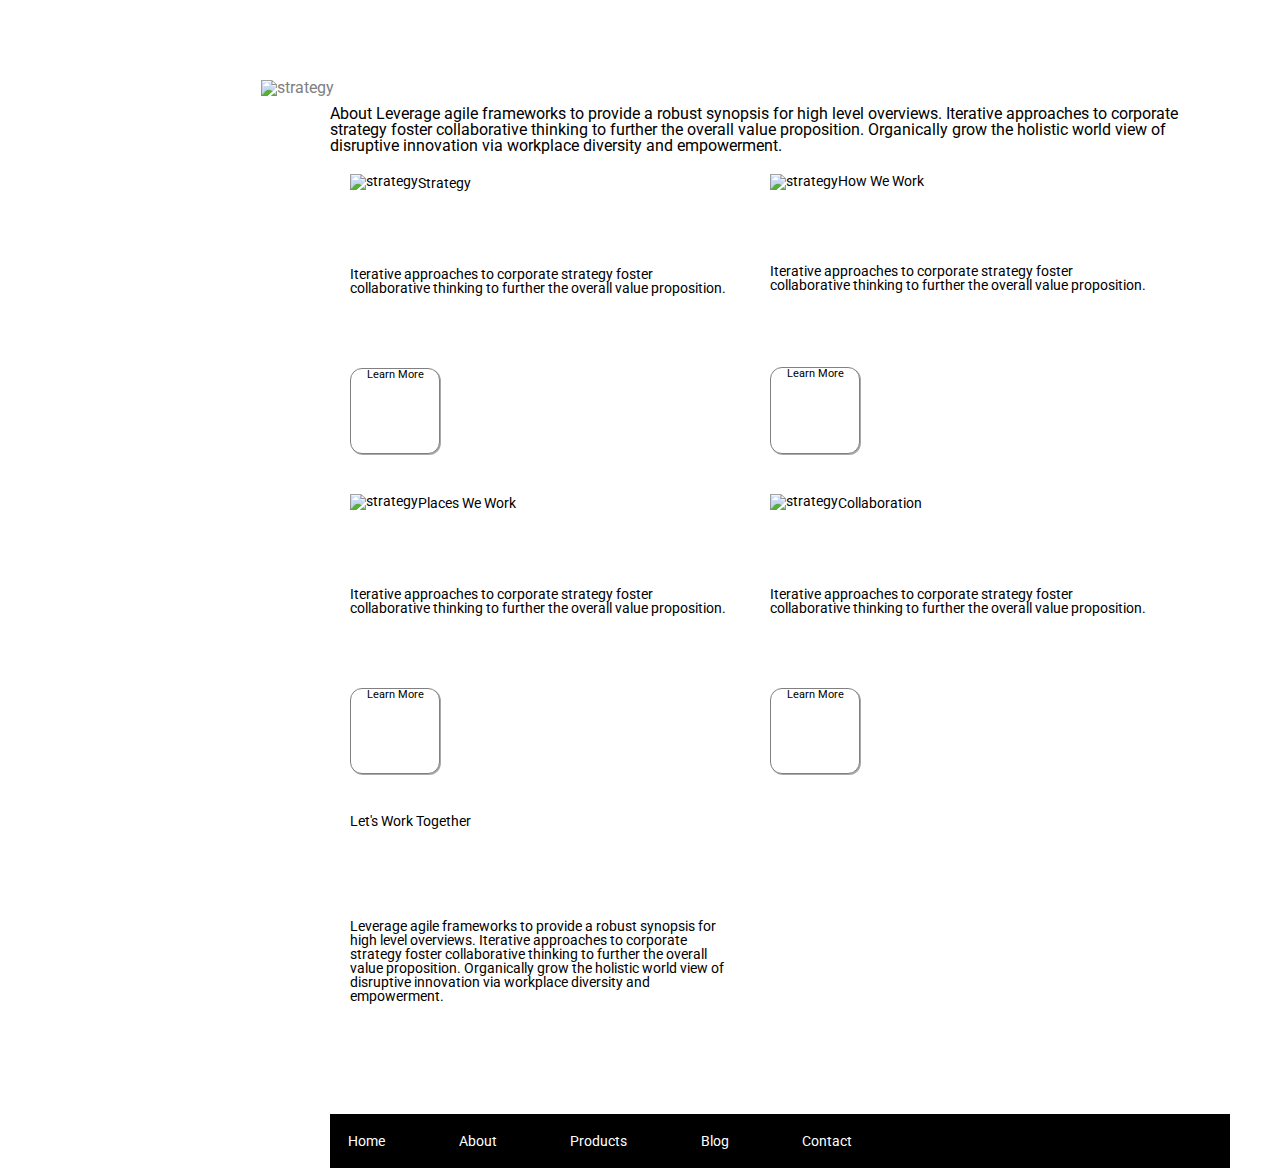
==== about.html @ cee8e8e8 "Sprint Challenge" ====
<!doctype html>

<html lang="en">
<head>
  <meta charset="utf-8">

  <title>Sprint Challenge - About</title>

  <link href="https://fonts.googleapis.com/css?family=Roboto|Rubik" rel="stylesheet">
  <link rel="stylesheet" href="css/index.css">

</head>
<nav class ="navigation2">
    <img src="img/lambda-black.png" alt="strategy">
<a>Home</a>
<a>About</a>
<a>Products</a>
<a>Blog</a>
</a>Contact</a>
<img  class="img2" src="img/jumbo-about.png" alt="strategy">

</nav>
<body>
    <div class="container-about-page">
  
  About
   
 Leverage agile frameworks to provide a robust synopsis for high level overviews. Iterative approaches to corporate strategy foster collaborative thinking to further the overall value proposition. Organically grow the holistic world view of disruptive innovation via workplace diversity and empowerment.

   <div> <img src="img/about-plan.png" alt="strategy">
    
    <p>Strategy</p>
    
    Iterative approaches to corporate strategy foster collaborative thinking to further the overall value proposition.

    <div class="info">Learn More</div>  </div>
                

   <div>
    <img src="img/about-working.png" alt="strategy">
    
    How We Work
    
    <h6>Iterative approaches to corporate strategy foster collaborative thinking to further the overall value proposition.</h6>
    
    <div class="info">Learn More</div> </div>

 
 <div>
    <img src="img/about-office.png" alt="strategy">
    
    <p>Places We Work</p>

    Iterative approaches to corporate strategy foster collaborative thinking to further the overall value proposition.

    <div class="info">Learn More</div>  </div>

    <div>
    <img src="img/about-meeting.png" alt="strategy">
    
    <p>Collaboration</p>
    
    Iterative approaches to corporate strategy foster collaborative thinking to further the overall value proposition.

    <div class="info">Learn More</div>
  </div>

    <div class="font1"><div>Let's Work Together</div>

    Leverage agile frameworks to provide a robust synopsis for high level overviews. Iterative approaches to corporate strategy foster collaborative thinking to further the overall value proposition. Organically grow the holistic world view of disruptive innovation via workplace diversity and empowerment.
</div>
      <footer>
        <nav>
          <a href="index.html">Home</a>
          <a href="#">About</a>
          <a href="#">Products</a>
          <a href="#">Blog</a>
          <a href="#">Contact</a>
        </nav>
      </footer>
    </><!-- container -->        
</body>
</html>
---- css/index.css ----
/* http://meyerweb.com/eric/tools/css/reset/ 
   v2.0 | 20110126
   License: none (public domain)
*/

html, body, div, span, applet, object, iframe,
h1, h2, h3, h4, h5, h6, p, blockquote, pre,
a, abbr, acronym, address, big, cite, code,
del, dfn, em, img, ins, kbd, q, s, samp,
small, strike, strong, sub, sup, tt, var,
b, u, i, center,
dl, dt, dd, ol, ul, li,
fieldset, form, label, legend,
table, caption, tbody, tfoot, thead, tr, th, td,
article, aside, canvas, details, embed, 
figure, figcaption, footer, header, hgroup, 
menu, nav, output, ruby, section, summary,
time, mark, audio, video {
	margin: 0;
	padding: 0;
	border: 0;
	font-size: 100%;
	font: inherit;
	vertical-align: baseline;
}
/* HTML5 display-role reset for older browsers */
article, aside, details, figcaption, figure, 
footer, header, hgroup, menu, nav, section {
	display: block;
}
body {
	line-height: 1;
}
ol, ul {
	list-style: none;
}
blockquote, q {
	quotes: none;
}
blockquote:before, blockquote:after,
q:before, q:after {
	content: '';
	content: none;
}
table {
	border-collapse: collapse;
	border-spacing: 0;
}

* {
    box-sizing: border-box;
}

html, body {
    height: 100%;
    font-family: 'Roboto', sans-serif;
}

h1, h2, h3, h4, h5 {
    font-size: 18px;
    margin-bottom: 15px;
    font-family: 'Rubik', sans-serif;
}

p {
    line-height: 1.4;
}

.container {
    width: 800px;
    margin: 0 auto;
}

.top-content {
    display: flex;
    flex-wrap: wrap;
    justify-content: space-evenly;
    margin-bottom: 20px;
    border-bottom: 1px dashed black;
}

.top-content .text-container {
    width: 48%;
    padding: 0 1%;
    padding-bottom: 20px;  
}

.middle-content {
    margin-bottom: 20px;
    border-bottom: 1px dashed black;
}

.middle-content h2 {
    padding: 0 2%;
    margin-bottom: 0;
}

.middle-content .boxes {
    display: flex;
    flex-wrap: wrap;
    justify-content: space-evenly;
}

.middle-content .boxes .box {
    width: 12.5%;
    height: 100px;
    background: black;
    margin: 20px 2.5%;
    color: white;
    display: flex;
    align-items: center;
    justify-content: center;
}

.bottom-content {
    display: flex;
    margin: 0 2% 20px;
    justify-content: space-around;
}

.bottom-content .text-container {
    padding-right: 4%;
}

.bottom-content .text-container:last-child {
    padding-right: 0;
}

footer {
    width: 100%;
    background: black;
}

footer nav {
    width: 60%;
    display: flex;
    justify-content: space-between;
    align-items: center;
    padding: 20px 2%;
    font-size: 14px;
}

footer nav a {
    color: white;
    text-decoration: none;
}
.navigation1 
{ display: inline-block;
	position:relative; 
    left: 450px;
    top: -110px;
	text-align:center;
    word-spacing: 30px;
    color: gray;
}

.img1 {
    position: relative; 
    right: 220px;
	top: 60px;

}
.container {

    position:relative; 
    
    top: 110px;

}

.middle-content .boxes .box1{
    
    width: 12.5%;
    height: 100px;
    background: #008080;
    margin: 20px 2.5%;
    color: white;
    display: flex;
    align-items: center;
    justify-content: center;
}

.middle-content .boxes .box2{
    
    width: 12.5%;
    height: 100px;
    background: gold;
    margin: 20px 2.5%;
    color: white;
    display: flex;
    align-items: center;
    justify-content: center;
}
.middle-content .boxes .box3{
    
    width: 12.5%;
    height: 100px;
    background: rgb(53, 40, 126);
    margin: 20px 2.5%;
    color: white;
    display: flex;
    align-items: center;
    justify-content: center;
}
.middle-content .boxes .box4{
    
    width: 12.5%;
    height: 100px;
    background: rgb(197, 139, 15);
    margin: 20px 2.5%;
    color: white;
    display: flex;
    align-items: center;
    justify-content: center;
}
.middle-content .boxes .box5{
    
    width: 12.5%;
    height: 100px;
    background: rgb(255, 0, 64);
    margin: 20px 2.5%;
    color: white;
    display: flex;
    align-items: center;
    justify-content: center;
}
.middle-content .boxes .box6{
    
    width: 12.5%;
    height: 100px;
    background: green;
    margin: 20px 2.5%;
    color: white;
    display: flex;
    align-items: center;
    justify-content: center;
}
.middle-content .boxes .box7{
    
    width: 12.5%;
    height: 100px;
    background: purple;
    margin: 20px 2.5%;
    color: white;
    display: flex;
    align-items: center;
    justify-content: center;
}
.middle-content .boxes .box8{
    
    width: 12.5%;
    height: 100px;
    background: pink;
    margin: 20px 2.5%;
    color: white;
    display: flex;
    align-items: center;
    justify-content: center;
}
.middle-content .boxes .box9{
    
    width: 12.5%;
    height: 100px;
    background: rgb(55, 14, 133);
    margin: 20px 2.5%;
    color: white;
    display: flex;
    align-items: center;
    justify-content: center;
}
.middle-content .boxes .box10{
    
    width: 12.5%;
    height: 100px;
    background: rgb(39, 66, 219);
    margin: 20px 2.5%;
    color: white;
    display: flex;
    align-items: center;
    justify-content: center;
}


.navigation2 
{ display: inline-block;
	position:relative; 
    left: 450px;
    top: -110px;
	text-align:center;
    word-spacing: 30px;
    color: gray;
}

.img2 {
    position: relative; 
    right: 700px;
	top: 190px;

}

.container-about-page {
	display: flex;
	flex-wrap: wrap;
	width: 900px;
    position: relative;
    left: 330px;
    top: 90px;
    
	

}

.container-about-page > div {
    display: flex;
     flex-wrap: wrap;
    width: 400px;
    height: 300px;
   padding: 10px;
   margin: 10px;
   font-size: 14px;
  
   
   
   
 }

 .info {

	border: 2px solid gray;
	border-width: 1px;
	width: 90px;
	background-color: white;
	font-size: 80%;
	text-align: center;
	box-shadow: 1px 1px darkgray;
	border-radius: 12px;
}
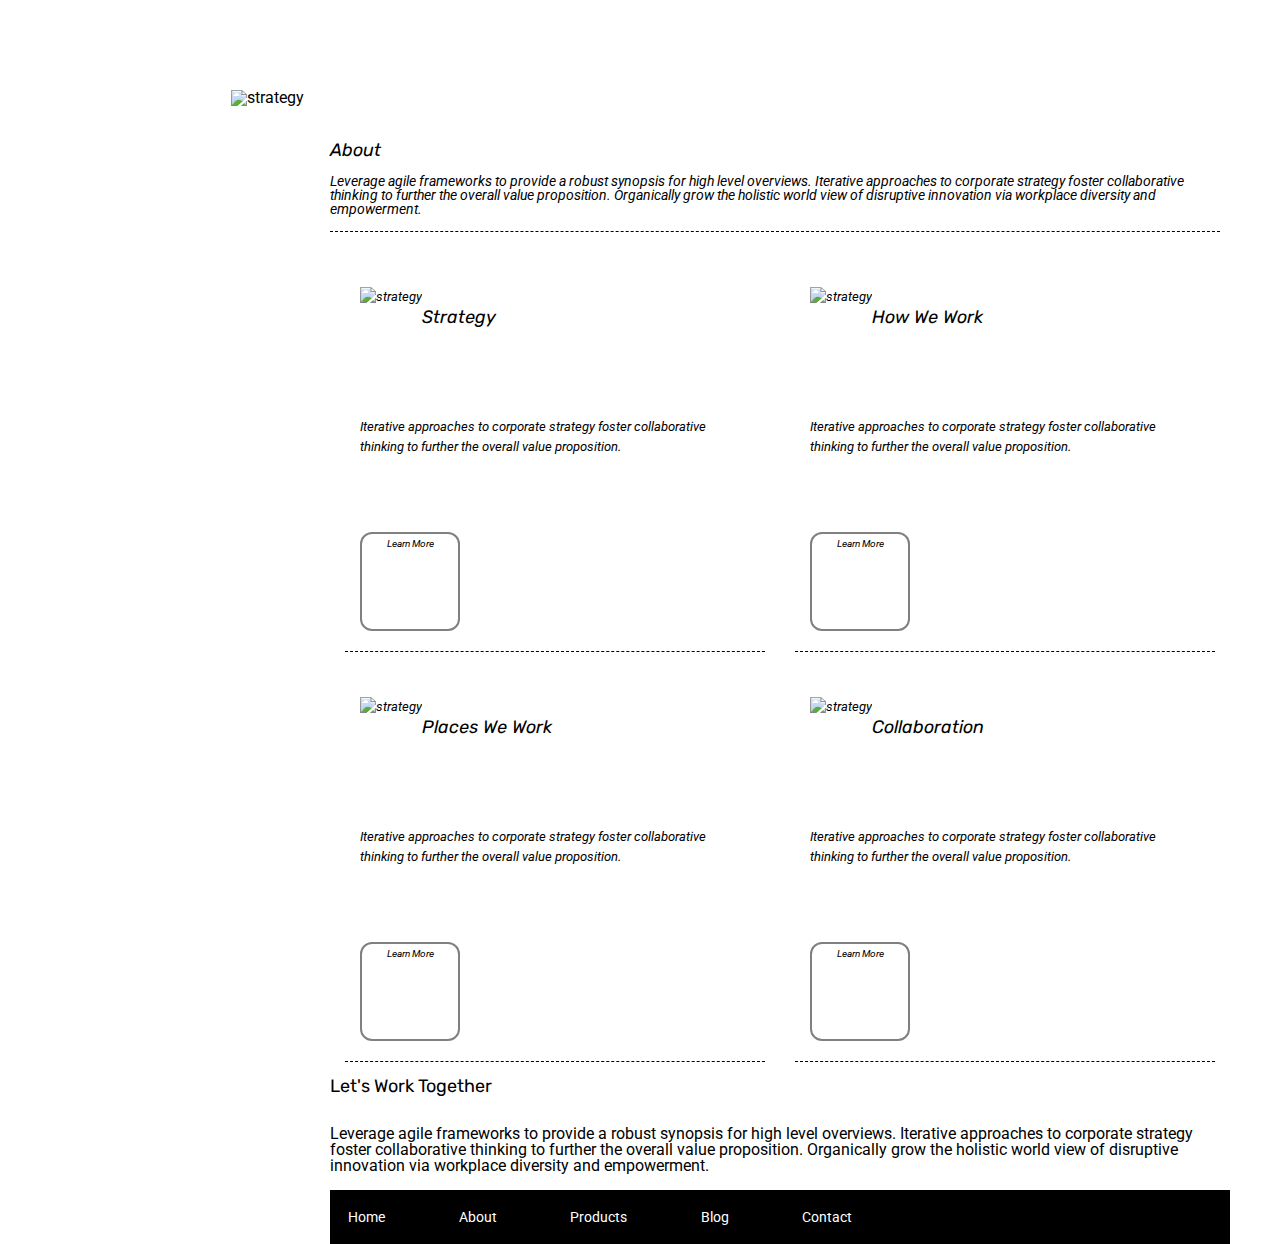
==== commit 2b873ef3: "challenge complete" ====
--- a/about.html
+++ b/about.html
@@ -17,29 +17,37 @@
 <a>Products</a>
 <a>Blog</a>
 </a>Contact</a>
-<img  class="img2" src="img/jumbo-about.png" alt="strategy">
+</nav>
 
-</nav>
+
+
 <body>
+    <img  class="img2" src="img/jumbo-about.png" alt="strategy">
     <div class="container-about-page">
   
-  About
+  <header class="header1"><div><h4>About</h4></div>
    
  Leverage agile frameworks to provide a robust synopsis for high level overviews. Iterative approaches to corporate strategy foster collaborative thinking to further the overall value proposition. Organically grow the holistic world view of disruptive innovation via workplace diversity and empowerment.
+ 
+</header>
 
+ 
+  
    <div> <img src="img/about-plan.png" alt="strategy">
     
-    <p>Strategy</p>
+    <div><h5><br>Strategy</h5></div>
     
     Iterative approaches to corporate strategy foster collaborative thinking to further the overall value proposition.
 
-    <div class="info">Learn More</div>  </div>
+    <div class="info">Learn More</div> 
+    
+   </div>
                 
 
    <div>
     <img src="img/about-working.png" alt="strategy">
     
-    How We Work
+    <div><h5><br>How We Work</h5></div>
     
     <h6>Iterative approaches to corporate strategy foster collaborative thinking to further the overall value proposition.</h6>
     
@@ -49,7 +57,7 @@
  <div>
     <img src="img/about-office.png" alt="strategy">
     
-    <p>Places We Work</p>
+    <div><h5><br>Places We Work</h5></div>
 
     Iterative approaches to corporate strategy foster collaborative thinking to further the overall value proposition.
 
@@ -58,19 +66,24 @@
     <div>
     <img src="img/about-meeting.png" alt="strategy">
     
-    <p>Collaboration</p>
+    <div><h5><br>Collaboration</h5></div>
     
     Iterative approaches to corporate strategy foster collaborative thinking to further the overall value proposition.
 
     <div class="info">Learn More</div>
   </div>
 
-    <div class="font1"><div>Let's Work Together</div>
-
-    Leverage agile frameworks to provide a robust synopsis for high level overviews. Iterative approaches to corporate strategy foster collaborative thinking to further the overall value proposition. Organically grow the holistic world view of disruptive innovation via workplace diversity and empowerment.
-</div>
+    <p class="work">
+    <br><h3>Let's Work Together</h3>
+     
+    <br>Leverage agile frameworks to provide a robust synopsis for high level overviews. Iterative approaches to corporate strategy foster collaborative thinking to further the overall value proposition. Organically grow the holistic world view of disruptive innovation via workplace diversity and empowerment.
+    <br>      
+    <br>
+    </p>
+   
+    
       <footer>
-        <nav>
+        <nav> 
           <a href="index.html">Home</a>
           <a href="#">About</a>
           <a href="#">Products</a>
@@ -78,6 +91,6 @@
           <a href="#">Contact</a>
         </nav>
       </footer>
-    </><!-- container -->        
+    <!-- container -->        
 </body>
 </html>--- a/css/index.css
+++ b/css/index.css
@@ -157,7 +157,7 @@
 .img1 {
     position: relative; 
     right: 220px;
-	top: 60px;
+	top: 90px;
 
 }
 .container {
@@ -195,7 +195,7 @@
     
     width: 12.5%;
     height: 100px;
-    background: rgb(53, 40, 126);
+    background: cadetblue;
     margin: 20px 2.5%;
     color: white;
     display: flex;
@@ -206,7 +206,7 @@
     
     width: 12.5%;
     height: 100px;
-    background: rgb(197, 139, 15);
+    background: coral;
     margin: 20px 2.5%;
     color: white;
     display: flex;
@@ -217,7 +217,7 @@
     
     width: 12.5%;
     height: 100px;
-    background: rgb(255, 0, 64);
+    background: crimson;
     margin: 20px 2.5%;
     color: white;
     display: flex;
@@ -228,7 +228,7 @@
     
     width: 12.5%;
     height: 100px;
-    background: green;
+    background: forestgreen;
     margin: 20px 2.5%;
     color: white;
     display: flex;
@@ -239,7 +239,7 @@
     
     width: 12.5%;
     height: 100px;
-    background: purple;
+    background: darkorchid;
     margin: 20px 2.5%;
     color: white;
     display: flex;
@@ -250,7 +250,7 @@
     
     width: 12.5%;
     height: 100px;
-    background: pink;
+    background: hotpink;
     margin: 20px 2.5%;
     color: white;
     display: flex;
@@ -261,7 +261,7 @@
     
     width: 12.5%;
     height: 100px;
-    background: rgb(55, 14, 133);
+    background: indigo;
     margin: 20px 2.5%;
     color: white;
     display: flex;
@@ -272,7 +272,7 @@
     
     width: 12.5%;
     height: 100px;
-    background: rgb(39, 66, 219);
+    background: dodgerblue;
     margin: 20px 2.5%;
     color: white;
     display: flex;
@@ -285,16 +285,16 @@
 { display: inline-block;
 	position:relative; 
     left: 450px;
-    top: -110px;
-	text-align:center;
+    top: -120px;
     word-spacing: 30px;
     color: gray;
 }
 
 .img2 {
     position: relative; 
-    right: 700px;
-	top: 190px;
+    right: 250px;
+    top: 90px;
+    width: 900px;
 
 }
 
@@ -304,7 +304,7 @@
 	width: 900px;
     position: relative;
     left: 330px;
-    top: 90px;
+    top: 150px;
     
 	
 
@@ -313,27 +313,36 @@
 .container-about-page > div {
     display: flex;
      flex-wrap: wrap;
-    width: 400px;
-    height: 300px;
-   padding: 10px;
-   margin: 10px;
-   font-size: 14px;
-  
-   
-   
+    width: 420px;
+    height: 380px;
+   padding: 15px;
+   margin: 15px;
+   font-size: 13px;
+   border-bottom: 1px dashed black;
+   padding-bottom: 20px;
+   font-style: oblique;   
+   line-height: 20px;
    
  }
 
  .info {
 
 	border: 2px solid gray;
-	border-width: 1px;
-	width: 90px;
-	background-color: white;
+	border-width: 2px;
+	width: 100px;
 	font-size: 80%;
-	text-align: center;
-	box-shadow: 1px 1px darkgray;
-	border-radius: 12px;
-}
-
-
+    border-radius: 12px;
+    text-align: center;
+}
+
+
+
+.container-about-page .header1 {
+    font-size: 14px;
+    font-style: italic;
+    position: relative;
+    top: -25px;
+    border-bottom: 1px dashed black;
+    width: 890px;
+    padding-bottom: 15px;
+}
